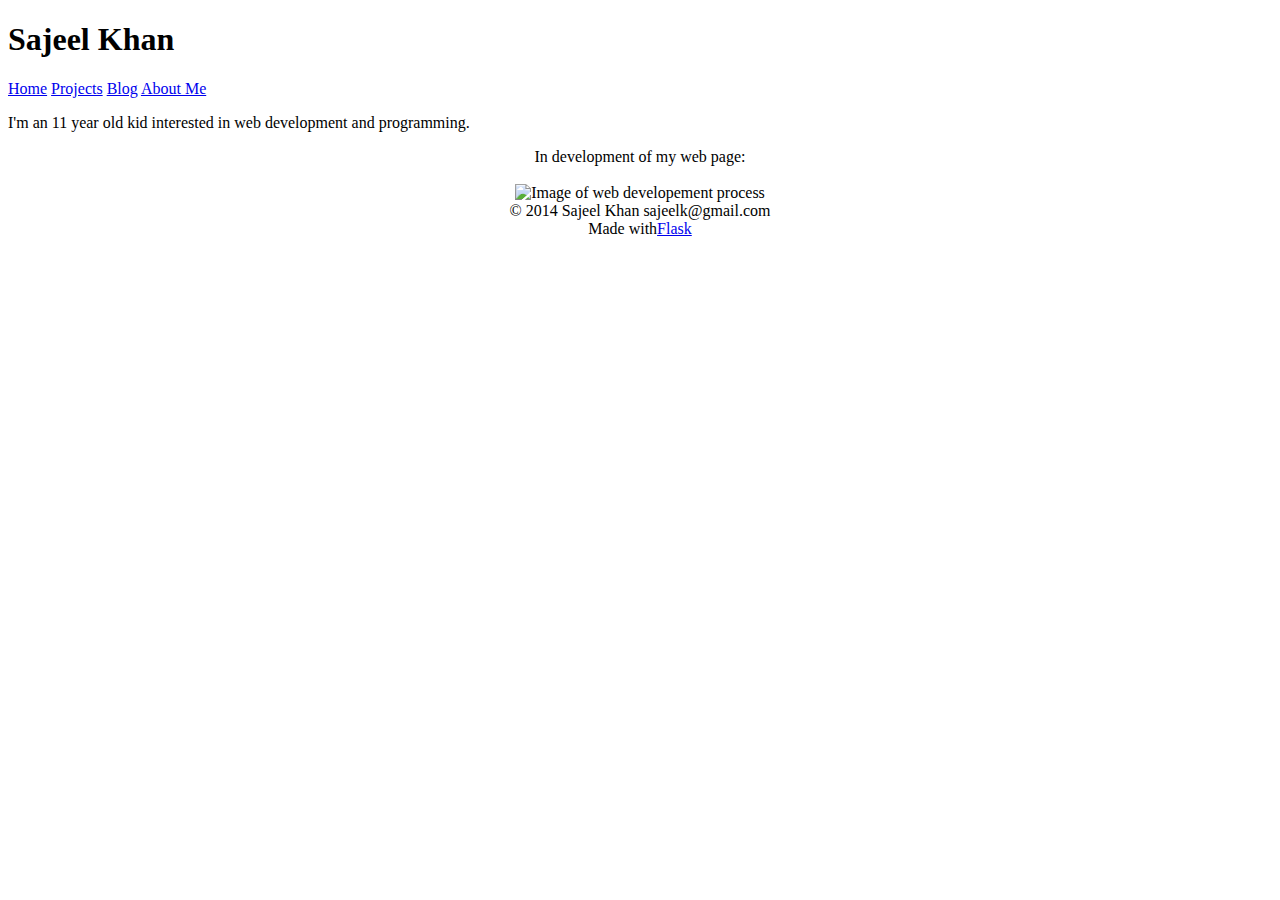
==== index.html @ 12368cc2 "Create index.html" ====
<!doctype html>
<title>Sajeel Khan</title>
<link rel="stylesheet" type="text/css" href="static/style.css">
<link rel="shortcut icon" href="static/favicon.ico">
<div class="page">
	<h1>Sajeel Khan</h1>
	<div class="metanav">
		<a href="index.html">Home</a>
		<a href="projects/index.html">Projects</a>
		<a href="blog/index.html">Blog</a>
		<a href="about/index.html">About Me</a>
	</div>
	
	<p>I'm an 11 year old kid interested in web development and programming.</p>
	<center>In development of my web page:<br /><br /><img src="static/webpagedev.png" alt="Image of web developement process" width="350px"></center>

</div>
<center>&copy; 2014 Sajeel Khan sajeelk@gmail.com<br />Made with<a href="http://flask.pocoo.org">Flask</a></center>
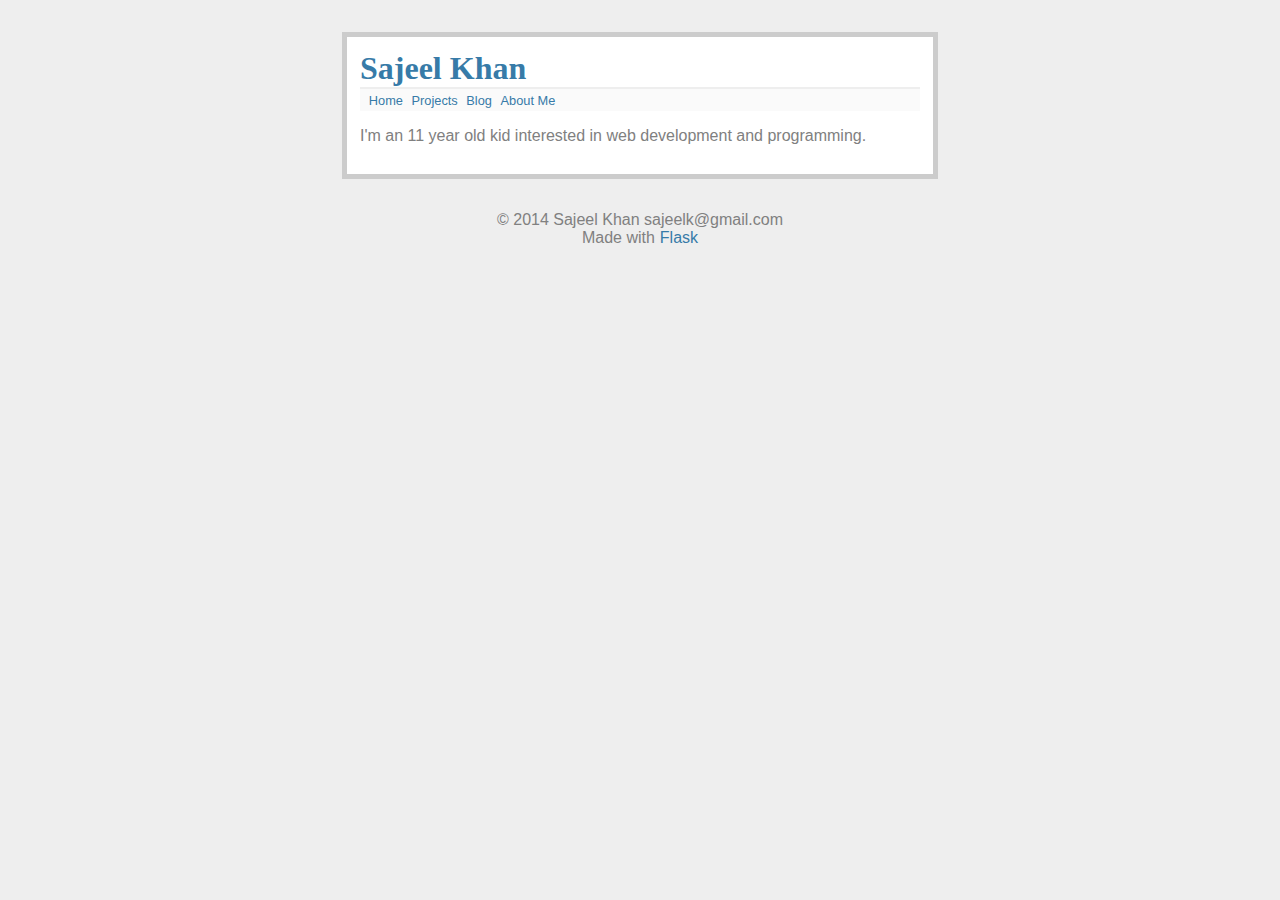
==== commit 161c4014: "Update index.html" ====
--- a/index.html
+++ b/index.html
@@ -1,7 +1,6 @@
 <!doctype html>
 <title>Sajeel Khan</title>
 <link rel="stylesheet" type="text/css" href="static/style.css">
-<link rel="shortcut icon" href="static/favicon.ico">
 <div class="page">
 	<h1>Sajeel Khan</h1>
 	<div class="metanav">
@@ -12,7 +11,5 @@
 	</div>
 	
 	<p>I'm an 11 year old kid interested in web development and programming.</p>
-	<center>In development of my web page:<br /><br /><img src="static/webpagedev.png" alt="Image of web developement process" width="350px"></center>
-
 </div>
 <center>&copy; 2014 Sajeel Khan sajeelk@gmail.com<br />Made with<a href="http://flask.pocoo.org">Flask</a></center>
--- a/static/style.css
+++ b/static/style.css
@@ -0,0 +1,29 @@
+body            { font-family: sans-serif; background: #eee; color: #808080; }
+a:hover         { color: #eee; }
+a               { color: #377ba8; text-decoration: none; padding-left: 5px; -webkit-transition: color .3s; -moz-transition: color .3s; -o-transition: color .3s; transition: color .3s; } 
+a.log           { color: #eee; padding-left: 0;}
+h1, h2          { color: #377ba8; font-family: 'Georgia', serif; margin: 0; }
+h1              { border-bottom: 2px solid #eee; }
+h2              { font-size: 1.2em; }
+span            { padding-right: 315px; font-size: 1em; }
+.project        { color: #377ba8 }
+.page           { margin: 2em auto; width: 35em; border: 5px solid #ccc;
+                  padding: 0.8em; background: white; }
+.entries        { list-style: none; margin: 0; padding: 0; }
+.entries li     { margin: 0.8em 1.2em; }
+.entries li h2  { margin-left: -1em; }
+.add-entry      { font-size: 0.9em; border-bottom: 1px solid #ccc; }
+.add-entry dl   { font-weight: bold; }
+.metanav        { text-align: left; font-size: 0.8em; padding: 0.3em;
+                  margin-bottom: 1em; background: #fafafa; }
+.flash          { background: #cee5F5; padding: 0.5em;
+                  border: 1px solid #aacbe2; }
+.error          { background: #f0d6d6; padding: 0.5em; }
+@media screen and (min-width: 501px) and (max-width: 800px){
+	.page{ width: 23em; }
+	a{ font-size: 16px; padding-left: 10px; }
+}
+@media screen and (max-width: 500px){
+	.page{ width: 15em; }
+	a{ font-size: 17px; padding-left: 12px;  padding-right: 70px;}
+}
